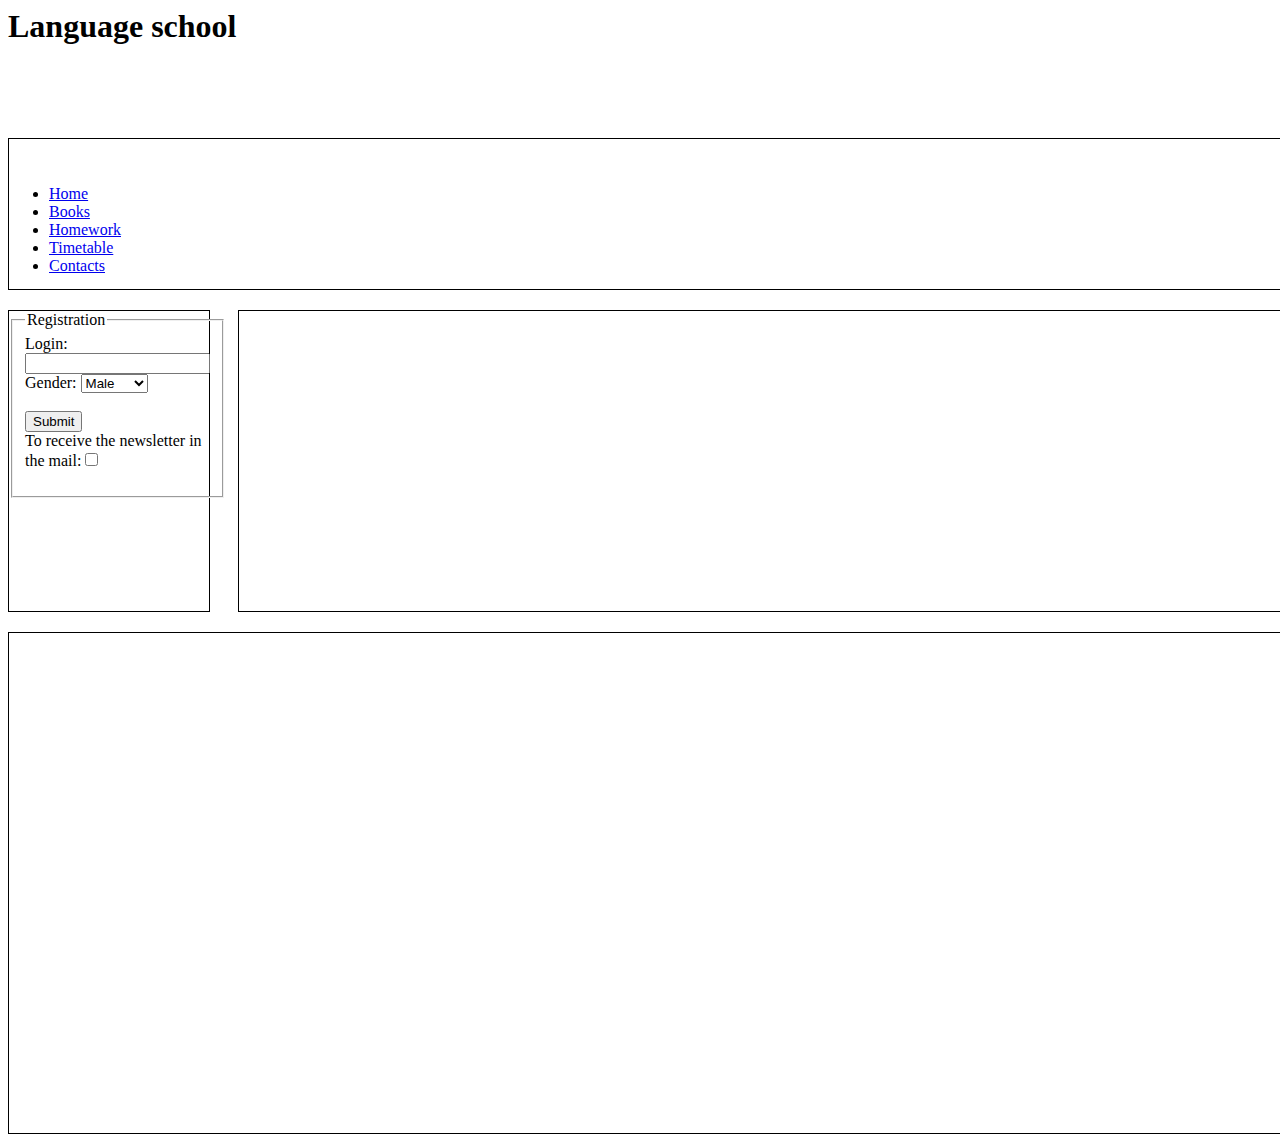
==== index.htm @ a1b2b092 "21.02" ====
<DOCTYPE! html>
<html> 
	<head> 
		<link rel = "stylesheet" href="css.css" type="text/css"> 
		<title> LAnguage school</title>
	</head> 
	<body> 
		<h1> Language school </h1> 
		<br><br><br><br>
		<div id="header"> 
		<div id="nav"> 
		<ul> 
		<li> <a href = "index.htm">Home</a></li> 
		<li> <a href = "index.htm">Books</a></li>  
		<li> <a href = "index.htm">Homework</a></li>  
		<li> <a href = "index.htm">Timetable</a></li> 
		<li> <a href = "index.htm">Contacts</a></li> 
		</ul> 
		</div> 
		</div> 
		<div id="sidebar"> 
		<fieldset>
		<legend>Registration</legend>
		<form action ="sign up" method = "post">
			Login:<input type = "text" name = "login"><br>
			Gender: 
			<select name = "gender">
				<option value = "m">Male</option><br>
				<option value = "f">Female</option><br>
			</select>
			<br></br>
			<input type = "submit" value = "Submit"><br>
			To receive the newsletter in the mail:<input type = "checkbox" name = "send_news">
		</form>
		</fieldset>
		</div> 
		<div id="content"> </div> 
		<div id="footer"> </div> 
	</body> 
</html>
---- css.css ----
#nav
{margin-top: 20px;
padding: 10px 0px 5px 0px;}
#header
{width:2700px;
height:150px;
border:1px solid black;}
#content
{width:2470px;
height:300px;
border:1px solid black;
margin-left:230px;
margin-top:20px;
margin-bottom:20px;}
#footer
{width:2700px;
height:500px;
border:1px solid black;}
#sidebar
{width:200px;
height:300px;
border:1px solid black;
float:left;
margin-top:20px;
margin-bottom:20px;}
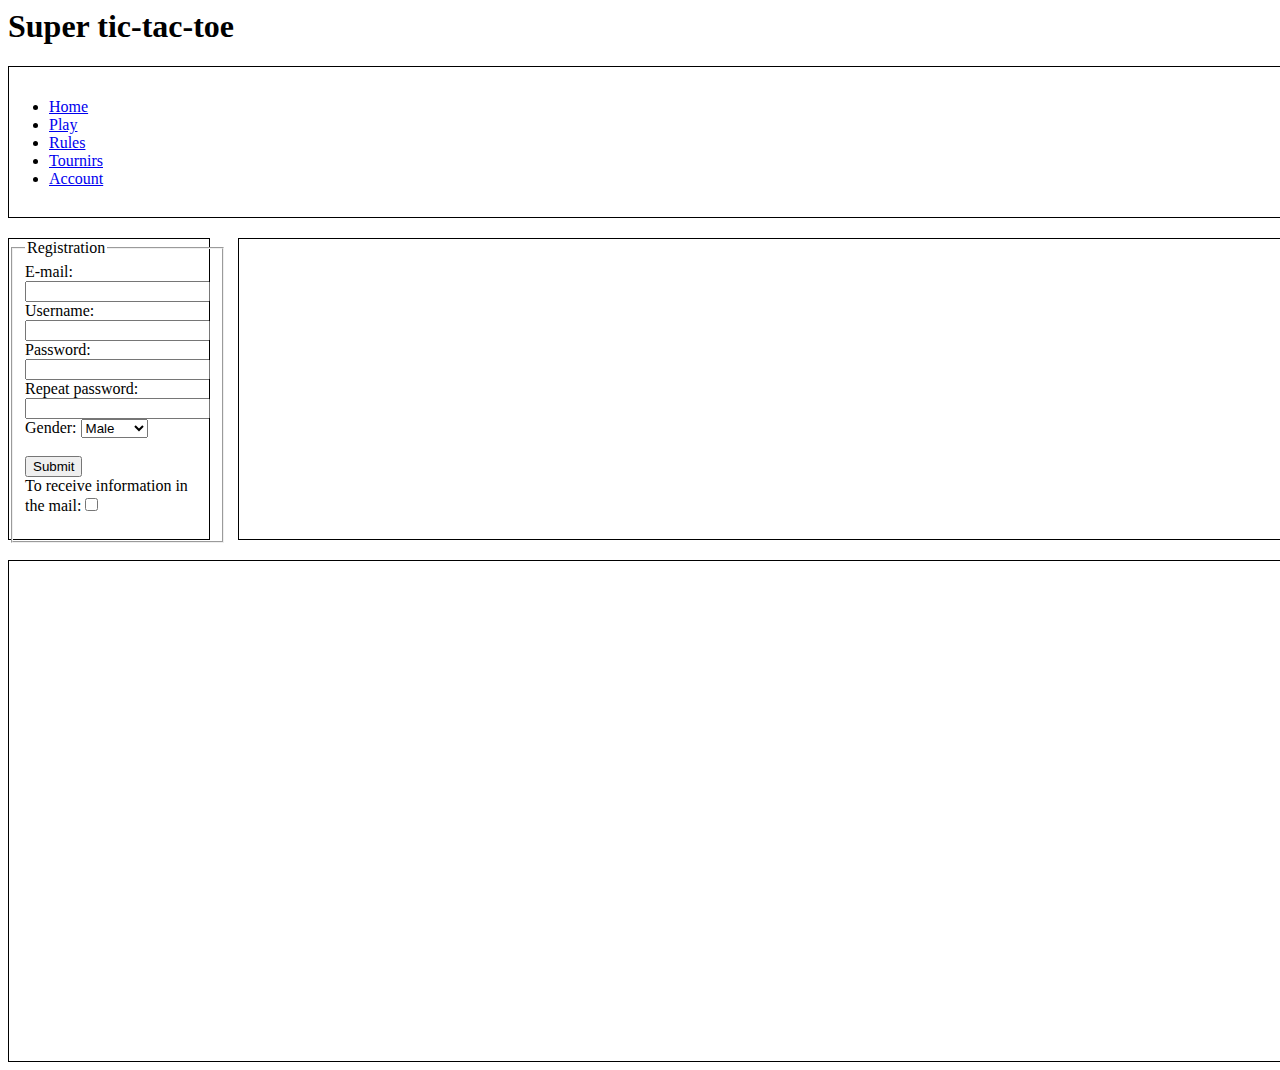
==== commit fdb0e723: "23.02" ====
--- a/index.htm
+++ b/index.htm
@@ -2,38 +2,40 @@
 <html> 
 	<head> 
 		<link rel = "stylesheet" href="css.css" type="text/css"> 
-		<title> LAnguage school</title>
+		<title>Super tic-tac-toe</title>
 	</head> 
 	<body> 
-		<h1> Language school </h1> 
-		<br><br><br><br>
+		<h1>Super tic-tac-toe</h1> 
 		<div id="header"> 
-		<div id="nav"> 
-		<ul> 
-		<li> <a href = "index.htm">Home</a></li> 
-		<li> <a href = "index.htm">Books</a></li>  
-		<li> <a href = "index.htm">Homework</a></li>  
-		<li> <a href = "index.htm">Timetable</a></li> 
-		<li> <a href = "index.htm">Contacts</a></li> 
-		</ul> 
+			<div id="nav"> 
+			<ul> 
+				<li> <a href = "index.htm">Home</a></li> 
+				<li> <a href = "index.htm">Play</a></li>  
+				<li> <a href = "index.htm">Rules</a></li> 
+				<li> <a href = "index.htm">Tournirs</a></li>  
+				<li> <a href = "index.htm">Account</a></li> 
+			</ul> 
+			</div> 
 		</div> 
-		</div> 
-		<div id="sidebar"> 
-		<fieldset>
-		<legend>Registration</legend>
-		<form action ="sign up" method = "post">
-			Login:<input type = "text" name = "login"><br>
-			Gender: 
-			<select name = "gender">
-				<option value = "m">Male</option><br>
-				<option value = "f">Female</option><br>
-			</select>
-			<br></br>
-			<input type = "submit" value = "Submit"><br>
-			To receive the newsletter in the mail:<input type = "checkbox" name = "send_news">
-		</form>
-		</fieldset>
-		</div> 
+			<div id="sidebar"> 
+			<fieldset>
+				<legend>Registration</legend>
+				<form action ="sign up" method = "post">
+					E-mail:<input type = "text" name = "login"><br>
+					Username: <input type = "text" name = "login"><br>
+					Password: <input type = "text" name = "password"><br>
+					Repeat password: <input type = "text" name = "password_check"><br>
+					Gender: 
+					<select name = "gender">
+						<option value = "m">Male</option><br>
+						<option value = "f">Female</option><br>
+					</select>
+					<br></br>
+					<input type = "submit" value = "Submit"><br>
+					To receive information in the mail:<input type = "checkbox" name = "send_news">
+				</form>
+			</fieldset>
+			</div> 
 		<div id="content"> </div> 
 		<div id="footer"> </div> 
 	</body> 
--- a/css.css
+++ b/css.css
@@ -1,5 +1,5 @@
 #nav
-{margin-top: 20px;
+{margin-top: 5px;
 padding: 10px 0px 5px 0px;}
 #header
 {width:2700px;
